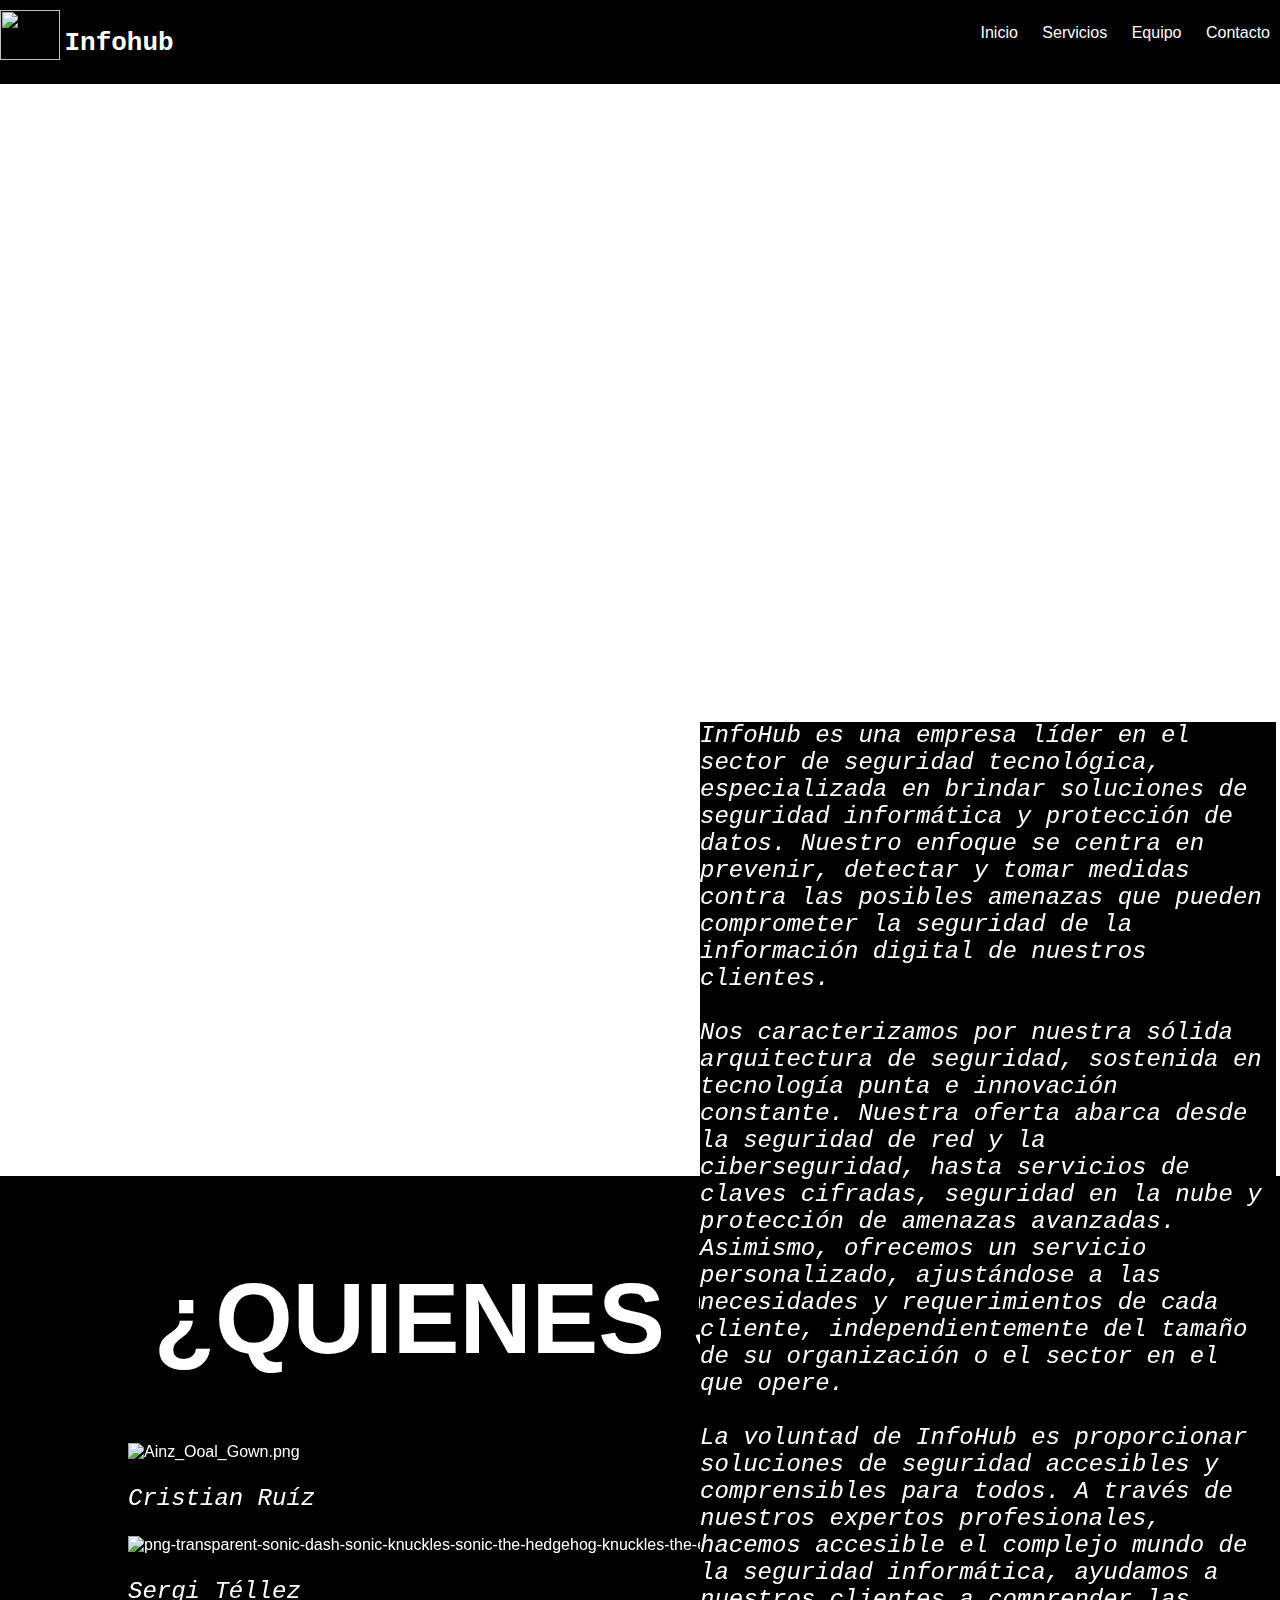
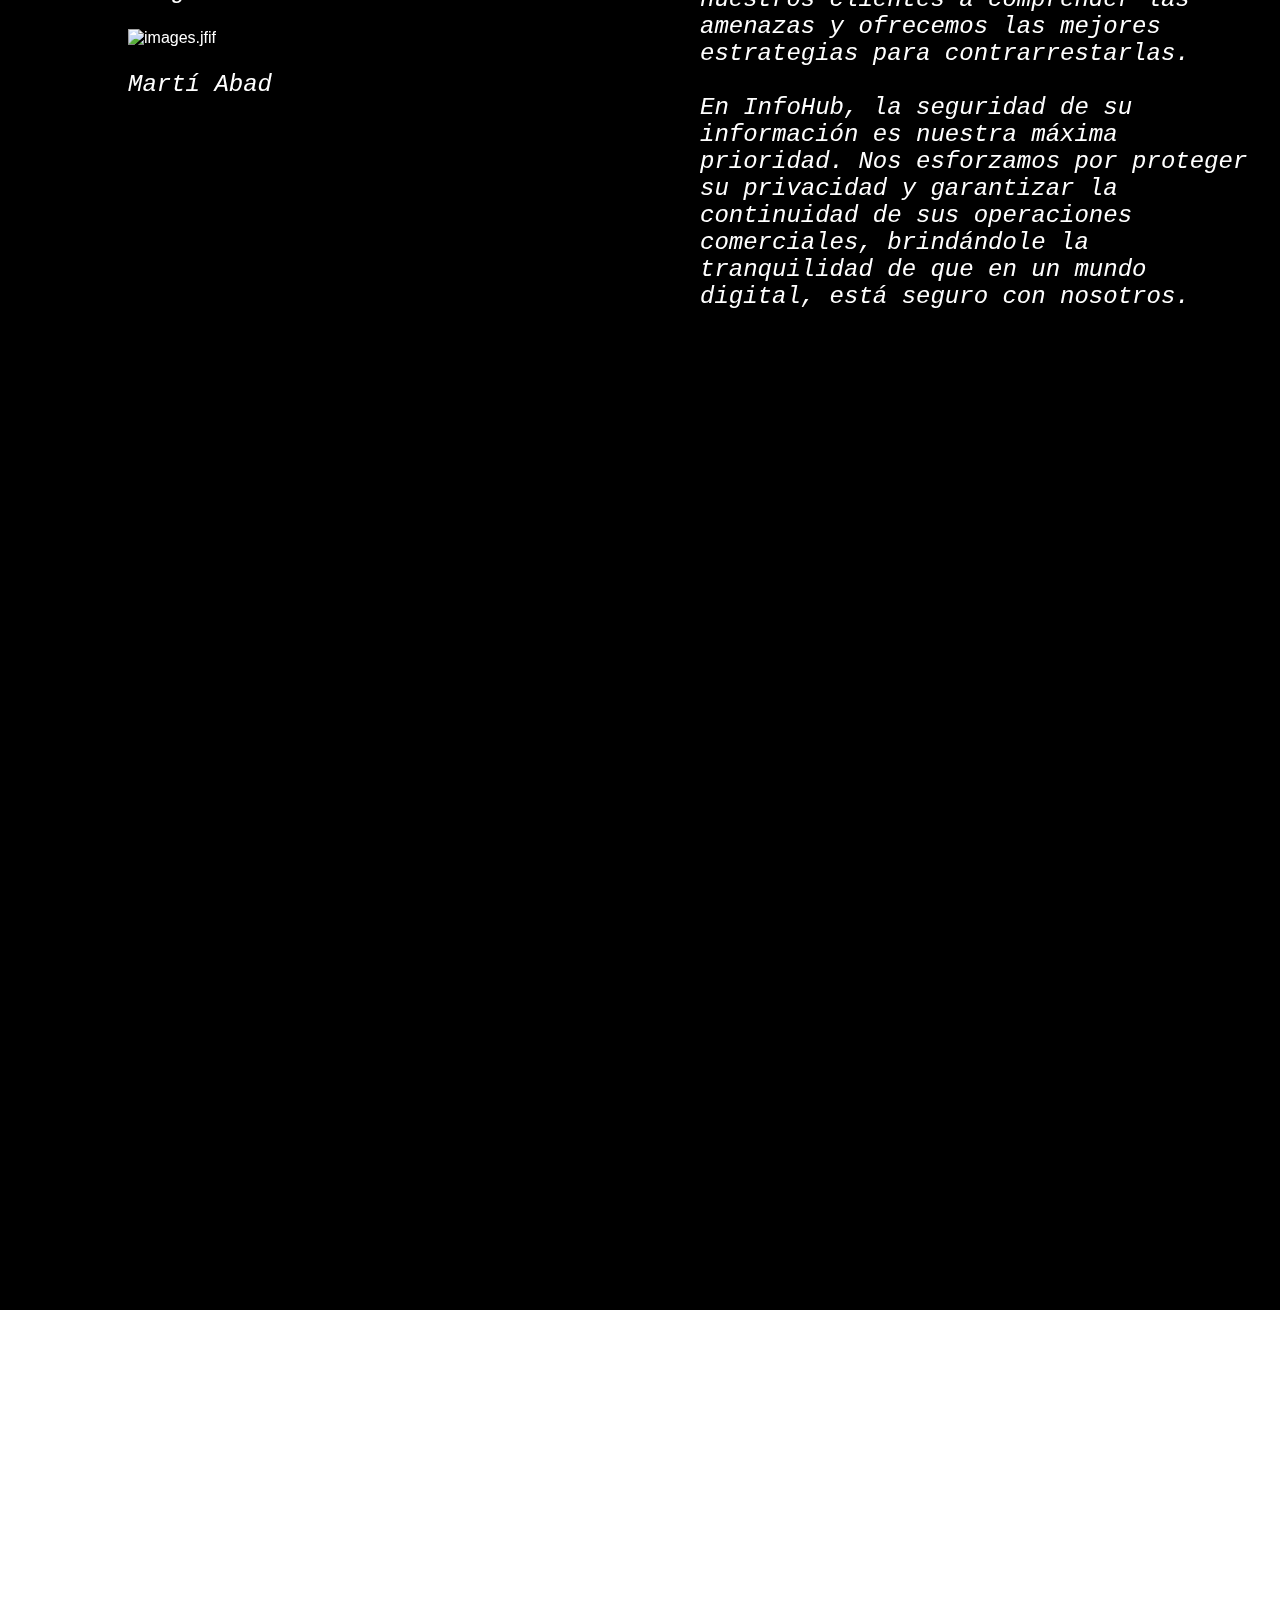
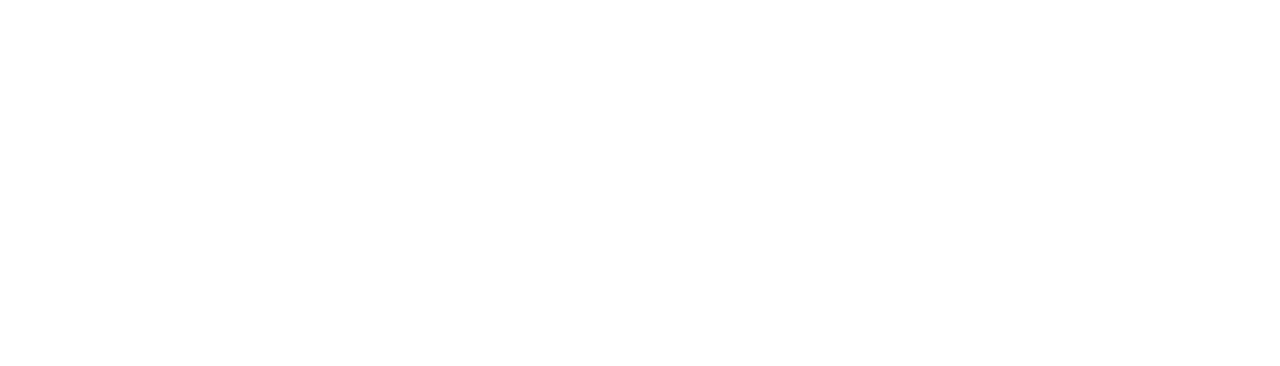
==== index.html @ d749bce3 "Add files via upload" ====
<!DOCTYPE html>
<html>
	<head>
		<link rel="shortcut icon" href="https://raw.githubusercontent.com/Serteca/inf0hub/main/Anotaci%C3%B3n%202023-09-14%20155228%20%C2%B4%C3%B1(2).png" />
		<title>Infohub - Empresa de Ciberseguridad</title>
		<link rel="stylesheet" href="style.css">
		<meta charset="UTF-8"/>
	</head>
	<body>
		<header class="sticky-header">
			<a class="logo" href="https://raw.githubusercontent.com/Serteca/inf0hub/main/Anotaci%C3%B3n%202023-09-14%20155228%20%C2%B4%C3%B1(2).png"><img class="logo" src="https://raw.githubusercontent.com/Serteca/inf0hub/main/Anotaci%C3%B3n%202023-09-14%20155228%20%C2%B4%C3%B1(2).png"/></a>
			<h3>Infohub</h3>
			<nav>
				<ul>
				
				<p>
				
					
				</p>
					<li><a href="#">Inicio</a></li>
					<li><a href="#">Servicios</a></li>
					<li><a href="#equipo">Equipo</a></li>
					<li><a href="./Contacto.html">Contacto</a></li>
				</ul>
			</nav>
		</header>
		<main>
			<div class="inicio" id="inicio"> 
				<h1>INFOHUB</h1>
				<h2>Tu hub digital, a salvo con nosotros</h2>
				<br><br><br><br><br><br>
				<h2>¿DE DÓNDE SALIÓ LA IDEA DE LA EMPRESA?</h2>
				<p>Somos tres estudiantes que, en nuestro tiempo libre, nos dedicabamos a ver las vulnerabilidades de los sistemas informáticos y un día mientras jugábamos al Diablo 4 se nos ocurrió que deberíamos montar una empresa para hacer más seguros los sistemas informáticos de la gente. Así fue como en el verano del año 2023 se nos ocurrió la idea de fundar Infohub, una empresa que se dedica a proteger la seguridad de todos nuestros clientes.</p>
				<br><br><br><br><br><br><br><br><br><br><br><br><br><br><br><br><br><br><br><br><br><br><br><br>
			</div>
		<div class="equipo" id="equipo">
			<br>
			<h1>¿QUIENES SOMOS?</h1>
			<div class="fotos">
				<img src="https://static.wixstatic.com/media/fa8b72_6611bfe9df6a4872a6b76f863265741a~mv2.png/v1/fill/w_223,h_244,al_c,q_85,usm_0.66_1.00_0.01,enc_auto/Ainz_Ooal_Gown.png" alt="Ainz_Ooal_Gown.png"/>
				<p>	Cristian Ruíz</p>
				<img src="https://static.wixstatic.com/media/85fea9_3c114920763d42ffbd9bf45efac356ed~mv2.png/v1/fill/w_309,h_309,al_c,q_85,usm_0.66_1.00_0.01,enc_auto/png-transparent-sonic-dash-sonic-knuckles-sonic-the-hedgehog-knuckles-the-echidna-sonic-3d.png" alt="png-transparent-sonic-dash-sonic-knuckles-sonic-the-hedgehog-knuckles-the-echidna-sonic-3d"/>
				<p>	Sergi Téllez</p>
				<img src="https://static.wixstatic.com/media/85fea9_645f099224d349fa8fd3c2742118bc0a~mv2.jpg/v1/fill/w_168,h_299,al_c,q_80,enc_auto/images_jfif.jpg" alt="images.jfif" />
				<p>	Martí Abad</p>
			</div>
		
			<div class="texto">
				<p>InfoHub es una empresa líder en el sector de seguridad tecnológica, especializada en 
					brindar soluciones de seguridad informática y protección de datos. 
					Nuestro enfoque se centra en prevenir, detectar y tomar medidas 
					contra las posibles amenazas que pueden comprometer 
					la seguridad de la información digital de nuestros clientes.
					<br>
					<br>
					Nos caracterizamos por nuestra sólida arquitectura de seguridad, sostenida en tecnología
					punta e innovación constante. Nuestra oferta abarca desde la seguridad de red y
					la ciberseguridad, hasta servicios de claves cifradas, seguridad en la nube y protección
					de amenazas avanzadas.
					<br>
					Asimismo, ofrecemos un servicio personalizado, ajustándose a 
					las necesidades y requerimientos de cada cliente, independientemente del 
					tamaño de su organización o el sector en el que opere.
					<br>
					<br>
					La voluntad de InfoHub es proporcionar soluciones de seguridad accesibles y 
					comprensibles para todos. A través de nuestros expertos profesionales, 
					hacemos accesible el complejo mundo de la seguridad informática, 
					ayudamos a nuestros clientes a comprender las amenazas y ofrecemos las mejores
					estrategias para contrarrestarlas.
					<br>
					<br>
					En InfoHub, la seguridad de su información es nuestra máxima prioridad.
					Nos esforzamos por proteger su privacidad y garantizar la continuidad de sus operaciones
					comerciales, brindándole la tranquilidad de que en un mundo digital,
					está seguro con nosotros.</p>
			</div>
		</div>
		<div class="servivios">
			<br><br>
			<br><br>
			<br><br>
			<br><br>
			<br><br>
			<br><br>
			<br><br>
			<br><br>
			<br><br>
			<br><br>
			<br><br>
			<br><br>
			<br><br>
			<br><br>
			<br><br>
			<br><br>
			<br><br>
			
		</div>
		<style>
			body {
			font-family: Arial, sans-serif;
			color: white;
			margin: 0;
			padding: 0;
			background-image: url("https://raw.githubusercontent.com/Serteca/inf0hub/main/c837a6_2119733e838e4a2f8813ebde736f99d5~mv2.jpg");
			background-size: 1920px 1000px;
			}

			header{
				position: fixed;
				width: 100%;
			}

			p{
				font-size: x-large;
				font-style: italic;
				font-family: 'Courier New', Courier, monospace;
			}
			.equipo{
				background-color: black;
				margin-left: -12.5%;
				margin-right: -12.5%;
			}
			.equipo h1{
				text-align: center;
			}

			
			.texto{
				top: -1000px;
				left: 700px;
				right: 300px;
				position: relative;
				margin-right: 55%;
				background-color: black;

			}
			.fotos{
				position: relative;
				margin-left: 10%;

			}
			h2{
			font-family:Arial, Helvetica, sans-serif;
			font-style: normal;
    		font-weight: 400;
			font-size:xx-large;
			}

			.logo {
				width: 60px;
				height: 50px;
				top: 5px;
				position: relative;
				
			}

			header {
			background-color: black;
			color: white;
			padding: 0px;
			}

			header h3 {
			font-family: monospace;
			display: inline-block;
			font-size: xx-large;
			}

			h1{
				font-size: 100px;
				font-variant: unset;
			}
			nav {
			float: right;
			}

			nav ul {
			list-style-type: none;
			margin: 0;
			padding: 0;
			}

			nav li {
			display: inline-block;
			}

			nav a {
			color: white;
			text-decoration: none;
			padding: 10px;
			}

			main {
			width: 80%;
			margin: auto;
			padding: 20px;
			}

			footer {
			background-color: dimgray;
			color: white;
			text-align: center;
			padding: 10px;
			}
		</style>
	</body>
</html>
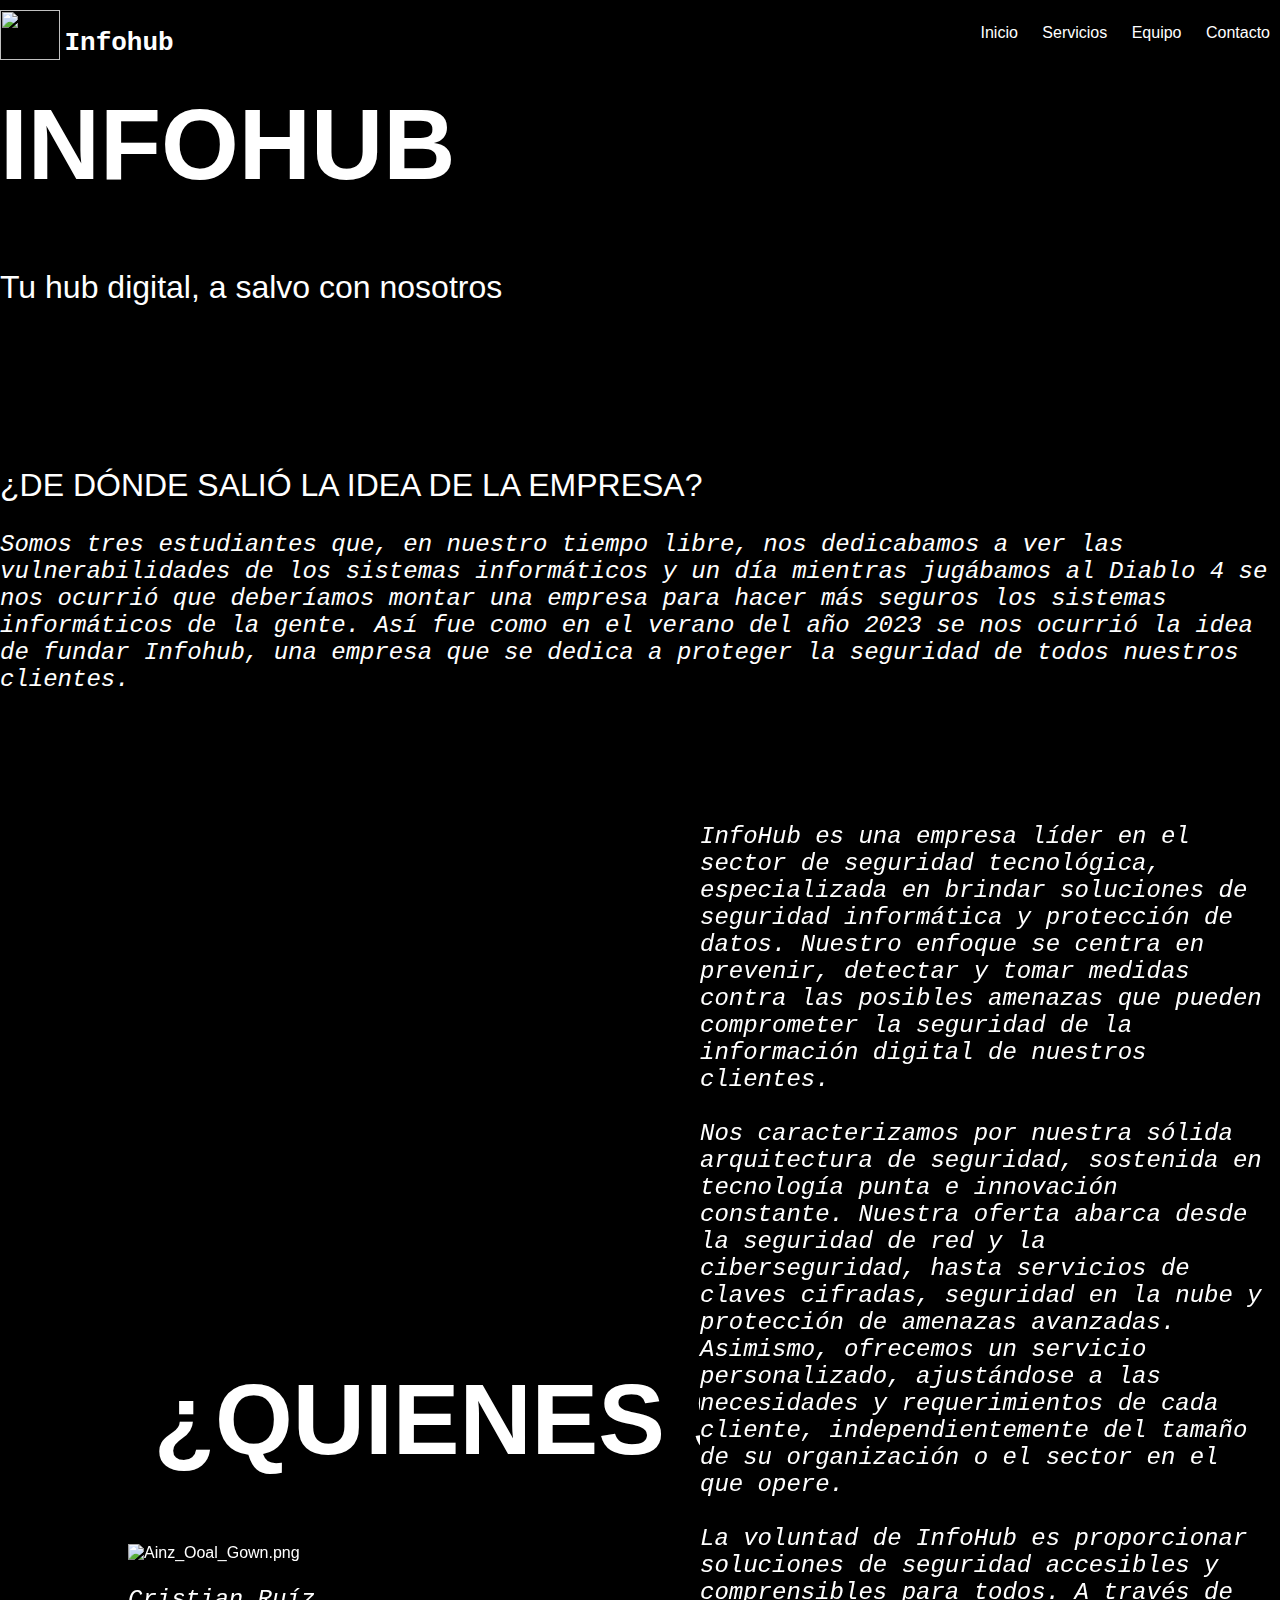
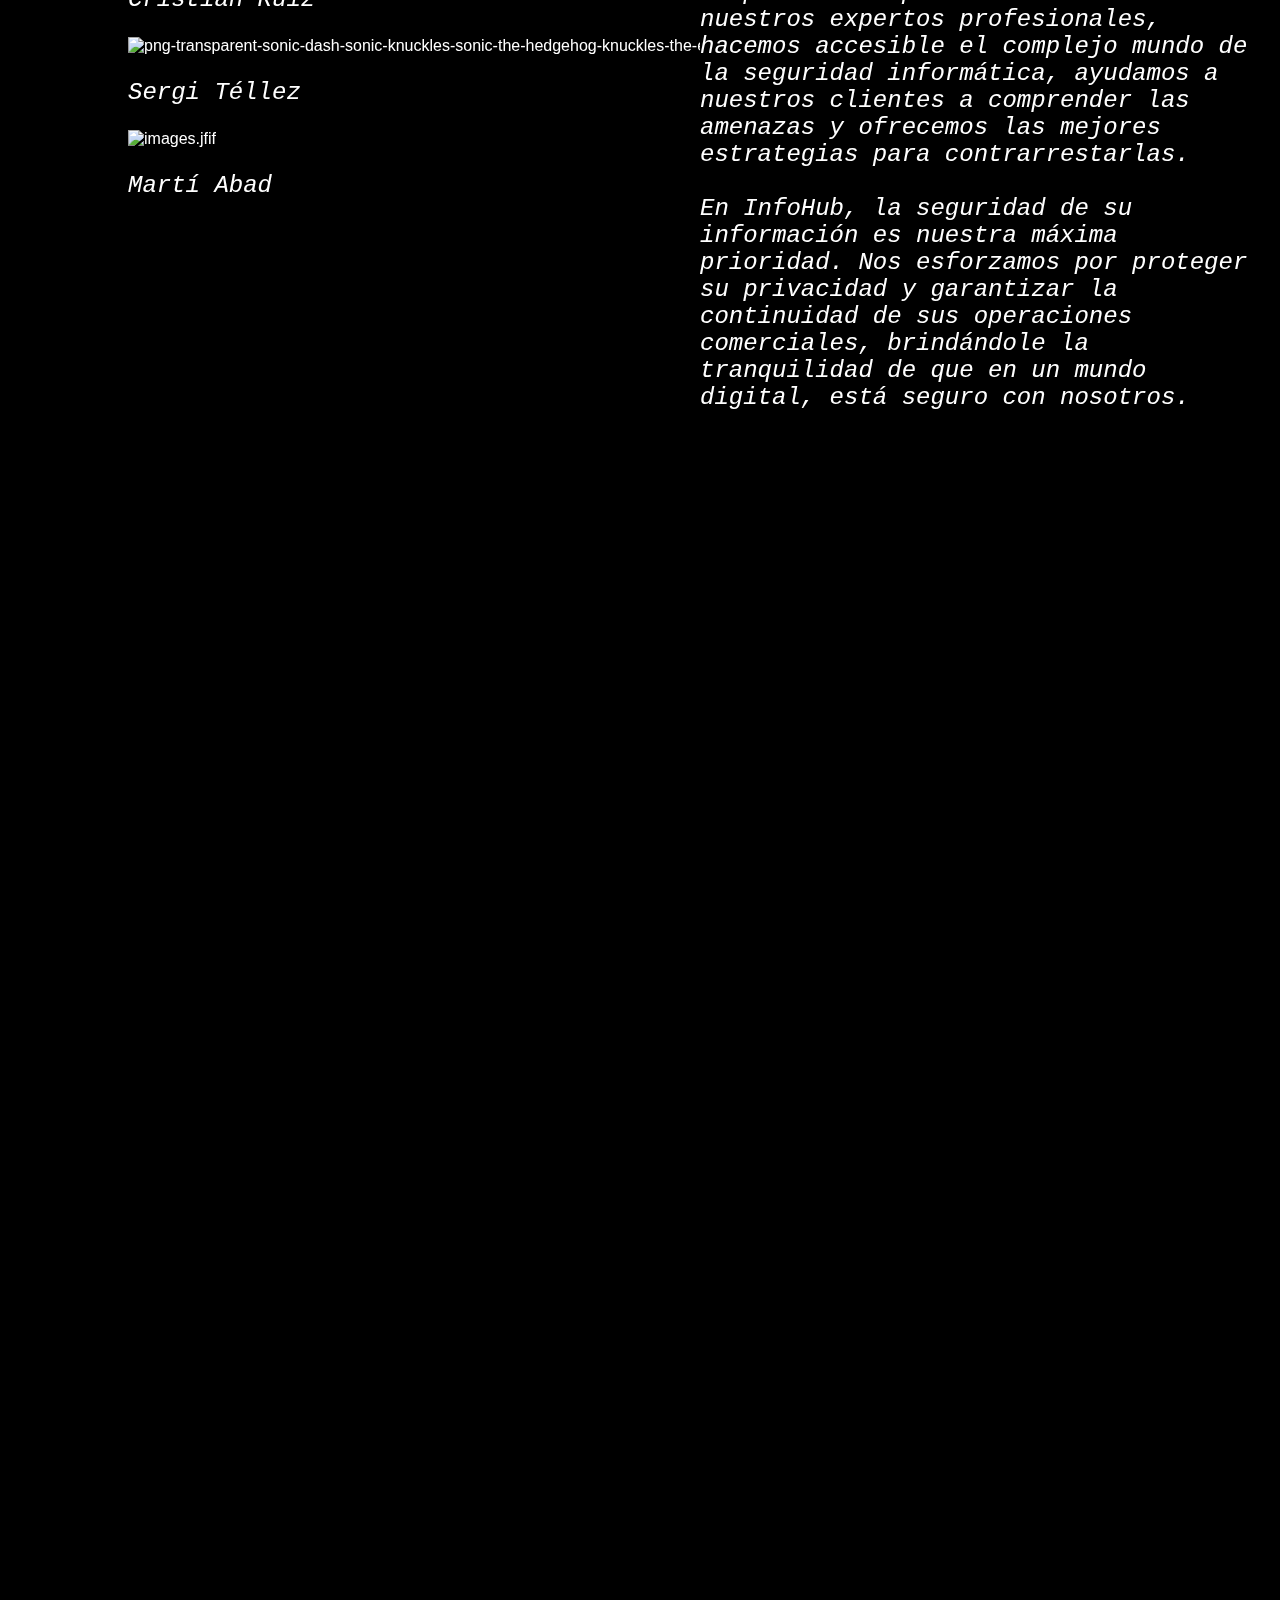
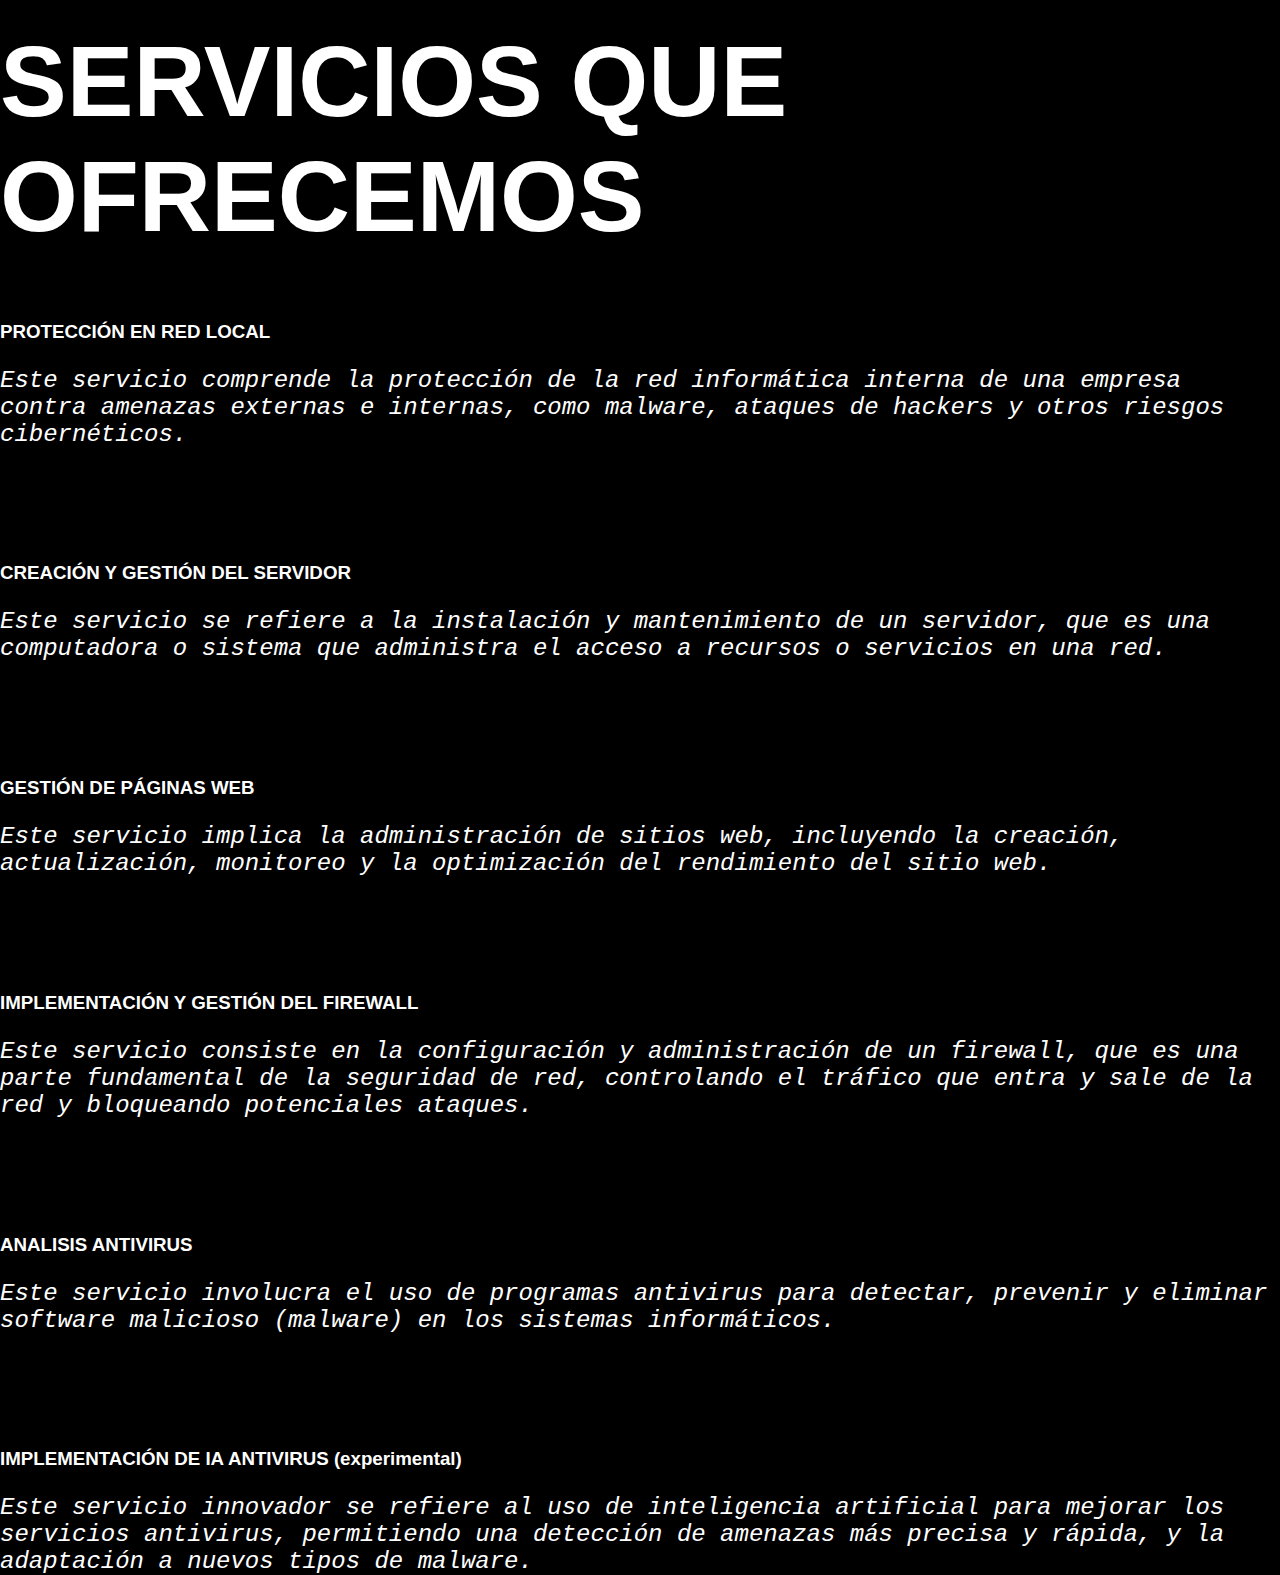
==== commit 315c0bf5: "Pagina web definitiva" ====
--- a/index.html
+++ b/index.html
@@ -3,7 +3,6 @@
 	<head>
 		<link rel="shortcut icon" href="https://raw.githubusercontent.com/Serteca/inf0hub/main/Anotaci%C3%B3n%202023-09-14%20155228%20%C2%B4%C3%B1(2).png" />
 		<title>Infohub - Empresa de Ciberseguridad</title>
-		<link rel="stylesheet" href="style.css">
 		<meta charset="UTF-8"/>
 	</head>
 	<body>
@@ -18,7 +17,7 @@
 					
 				</p>
 					<li><a href="#">Inicio</a></li>
-					<li><a href="#">Servicios</a></li>
+					<li><a href="#servicios">Servicios</a></li>
 					<li><a href="#equipo">Equipo</a></li>
 					<li><a href="./Contacto.html">Contacto</a></li>
 				</ul>
@@ -33,77 +32,91 @@
 				<p>Somos tres estudiantes que, en nuestro tiempo libre, nos dedicabamos a ver las vulnerabilidades de los sistemas informáticos y un día mientras jugábamos al Diablo 4 se nos ocurrió que deberíamos montar una empresa para hacer más seguros los sistemas informáticos de la gente. Así fue como en el verano del año 2023 se nos ocurrió la idea de fundar Infohub, una empresa que se dedica a proteger la seguridad de todos nuestros clientes.</p>
 				<br><br><br><br><br><br><br><br><br><br><br><br><br><br><br><br><br><br><br><br><br><br><br><br>
 			</div>
-		<div class="equipo" id="equipo">
-			<br>
-			<h1>¿QUIENES SOMOS?</h1>
-			<div class="fotos">
-				<img src="https://static.wixstatic.com/media/fa8b72_6611bfe9df6a4872a6b76f863265741a~mv2.png/v1/fill/w_223,h_244,al_c,q_85,usm_0.66_1.00_0.01,enc_auto/Ainz_Ooal_Gown.png" alt="Ainz_Ooal_Gown.png"/>
-				<p>	Cristian Ruíz</p>
-				<img src="https://static.wixstatic.com/media/85fea9_3c114920763d42ffbd9bf45efac356ed~mv2.png/v1/fill/w_309,h_309,al_c,q_85,usm_0.66_1.00_0.01,enc_auto/png-transparent-sonic-dash-sonic-knuckles-sonic-the-hedgehog-knuckles-the-echidna-sonic-3d.png" alt="png-transparent-sonic-dash-sonic-knuckles-sonic-the-hedgehog-knuckles-the-echidna-sonic-3d"/>
-				<p>	Sergi Téllez</p>
-				<img src="https://static.wixstatic.com/media/85fea9_645f099224d349fa8fd3c2742118bc0a~mv2.jpg/v1/fill/w_168,h_299,al_c,q_80,enc_auto/images_jfif.jpg" alt="images.jfif" />
-				<p>	Martí Abad</p>
+			<div class="equipo" id="equipo">
+				<br>
+				<h1>¿QUIENES SOMOS?</h1>
+				<div class="fotos">
+					<img src="https://static.wixstatic.com/media/fa8b72_6611bfe9df6a4872a6b76f863265741a~mv2.png/v1/fill/w_223,h_244,al_c,q_85,usm_0.66_1.00_0.01,enc_auto/Ainz_Ooal_Gown.png" alt="Ainz_Ooal_Gown.png"/>
+					<p>	Cristian Ruíz</p>
+					<img src="https://static.wixstatic.com/media/85fea9_3c114920763d42ffbd9bf45efac356ed~mv2.png/v1/fill/w_309,h_309,al_c,q_85,usm_0.66_1.00_0.01,enc_auto/png-transparent-sonic-dash-sonic-knuckles-sonic-the-hedgehog-knuckles-the-echidna-sonic-3d.png" alt="png-transparent-sonic-dash-sonic-knuckles-sonic-the-hedgehog-knuckles-the-echidna-sonic-3d"/>
+					<p>	Sergi Téllez</p>
+					<img src="https://static.wixstatic.com/media/85fea9_645f099224d349fa8fd3c2742118bc0a~mv2.jpg/v1/fill/w_168,h_299,al_c,q_80,enc_auto/images_jfif.jpg" alt="images.jfif" />
+					<p>	Martí Abad</p>
+				</div>
+			
+				<div class="texto">
+					<p>InfoHub es una empresa líder en el sector de seguridad tecnológica, especializada en 
+						brindar soluciones de seguridad informática y protección de datos. 
+						Nuestro enfoque se centra en prevenir, detectar y tomar medidas 
+						contra las posibles amenazas que pueden comprometer 
+						la seguridad de la información digital de nuestros clientes.
+						<br>
+						<br>
+						Nos caracterizamos por nuestra sólida arquitectura de seguridad, sostenida en tecnología
+						punta e innovación constante. Nuestra oferta abarca desde la seguridad de red y
+						la ciberseguridad, hasta servicios de claves cifradas, seguridad en la nube y protección
+						de amenazas avanzadas.
+						<br>
+						Asimismo, ofrecemos un servicio personalizado, ajustándose a 
+						las necesidades y requerimientos de cada cliente, independientemente del 
+						tamaño de su organización o el sector en el que opere.
+						<br>
+						<br>
+						La voluntad de InfoHub es proporcionar soluciones de seguridad accesibles y 
+						comprensibles para todos. A través de nuestros expertos profesionales, 
+						hacemos accesible el complejo mundo de la seguridad informática, 
+						ayudamos a nuestros clientes a comprender las amenazas y ofrecemos las mejores
+						estrategias para contrarrestarlas.
+						<br>
+						<br>
+						En InfoHub, la seguridad de su información es nuestra máxima prioridad.
+						Nos esforzamos por proteger su privacidad y garantizar la continuidad de sus operaciones
+						comerciales, brindándole la tranquilidad de que en un mundo digital,
+						está seguro con nosotros.</p>
+				</div>
 			</div>
-		
-			<div class="texto">
-				<p>InfoHub es una empresa líder en el sector de seguridad tecnológica, especializada en 
-					brindar soluciones de seguridad informática y protección de datos. 
-					Nuestro enfoque se centra en prevenir, detectar y tomar medidas 
-					contra las posibles amenazas que pueden comprometer 
-					la seguridad de la información digital de nuestros clientes.
-					<br>
-					<br>
-					Nos caracterizamos por nuestra sólida arquitectura de seguridad, sostenida en tecnología
-					punta e innovación constante. Nuestra oferta abarca desde la seguridad de red y
-					la ciberseguridad, hasta servicios de claves cifradas, seguridad en la nube y protección
-					de amenazas avanzadas.
-					<br>
-					Asimismo, ofrecemos un servicio personalizado, ajustándose a 
-					las necesidades y requerimientos de cada cliente, independientemente del 
-					tamaño de su organización o el sector en el que opere.
-					<br>
-					<br>
-					La voluntad de InfoHub es proporcionar soluciones de seguridad accesibles y 
-					comprensibles para todos. A través de nuestros expertos profesionales, 
-					hacemos accesible el complejo mundo de la seguridad informática, 
-					ayudamos a nuestros clientes a comprender las amenazas y ofrecemos las mejores
-					estrategias para contrarrestarlas.
-					<br>
-					<br>
-					En InfoHub, la seguridad de su información es nuestra máxima prioridad.
-					Nos esforzamos por proteger su privacidad y garantizar la continuidad de sus operaciones
-					comerciales, brindándole la tranquilidad de que en un mundo digital,
-					está seguro con nosotros.</p>
+			<div class="servicios" id="servicios"><br>
+				<h1>SERVICIOS QUE OFRECEMOS</h1>
+				<h3>PROTECCIÓN EN RED LOCAL</h3>
+				<p>Este servicio comprende la protección de la red informática interna de una empresa contra amenazas externas e internas, como malware, ataques de hackers y otros riesgos cibernéticos.</p>
+				<br><br>
+				<br><br>
+				<h3>CREACIÓN Y GESTIÓN DEL SERVIDOR</h3>
+				<p>Este servicio se refiere a la instalación y mantenimiento de un servidor, que es una computadora o sistema que administra el acceso a recursos o servicios en una red.</p>
+				<br><br>
+				<br><br>
+				<h3>GESTIÓN DE PÁGINAS WEB</h3>
+				<p>Este servicio implica la administración de sitios web, incluyendo la creación, actualización, monitoreo y la optimización del rendimiento del sitio web.</p>
+				<br><br>
+				<br><br>
+				<h3>IMPLEMENTACIÓN Y GESTIÓN DEL FIREWALL</h3>
+				<p>Este servicio consiste en la configuración y administración de un firewall, que es una parte fundamental de la seguridad de red, controlando el tráfico que entra y sale de la red y bloqueando potenciales ataques.</p>
+				<br><br>
+				<br><br>
+				<h3>ANALISIS ANTIVIRUS</h3>
+				<p>Este servicio involucra el uso de programas antivirus para detectar, prevenir y eliminar software malicioso (malware) en los sistemas informáticos.</p>
+				<br><br>
+				<br><br>
+				<h3>IMPLEMENTACIÓN DE IA ANTIVIRUS (experimental)</h3>
+				<p>Este servicio innovador se refiere al uso de inteligencia artificial para mejorar los servicios antivirus, permitiendo una detección de amenazas más precisa y rápida, y la adaptación a nuevos tipos de malware.</p>
 			</div>
-		</div>
-		<div class="servivios">
-			<br><br>
-			<br><br>
-			<br><br>
-			<br><br>
-			<br><br>
-			<br><br>
-			<br><br>
-			<br><br>
-			<br><br>
-			<br><br>
-			<br><br>
-			<br><br>
-			<br><br>
-			<br><br>
-			<br><br>
-			<br><br>
-			<br><br>
-			
-		</div>
+		</main>
 		<style>
 			body {
 			font-family: Arial, sans-serif;
 			color: white;
 			margin: 0;
 			padding: 0;
-			background-image: url("https://raw.githubusercontent.com/Serteca/inf0hub/main/c837a6_2119733e838e4a2f8813ebde736f99d5~mv2.jpg");
-			background-size: 1920px 1000px;
+			background-color: black;
+			
+			}
+
+			.inicio{
+				background-image: url("https://raw.githubusercontent.com/Serteca/inf0hub/main/c837a6_2119733e838e4a2f8813ebde736f99d5~mv2.jpg");
+				background-size: 1920px 1000px;
+				margin-left: -12.5%;
+				margin-right: -12.5%;
+				margin-bottom: 12.5%;
 			}
 
 			header{
@@ -120,11 +133,19 @@
 				background-color: black;
 				margin-left: -12.5%;
 				margin-right: -12.5%;
+				margin-bottom: 12.5%;
 			}
 			.equipo h1{
 				text-align: center;
 			}
-
+			.servicios{
+				background-image: url("https://img.freepik.com/vector-premium/fondo-tecnologia-placa-circuito-sistema-conexion-datos-digitales-alta-tecnologia-computadora-electronica_29971-480.jpg");
+				background-size: 1920px 1000px;
+				background-position: center;
+				margin-left: -12.5%;
+				margin-right: -12.5%;
+				margin-bottom: -5%;
+			}
 			
 			.texto{
 				top: -1000px;
